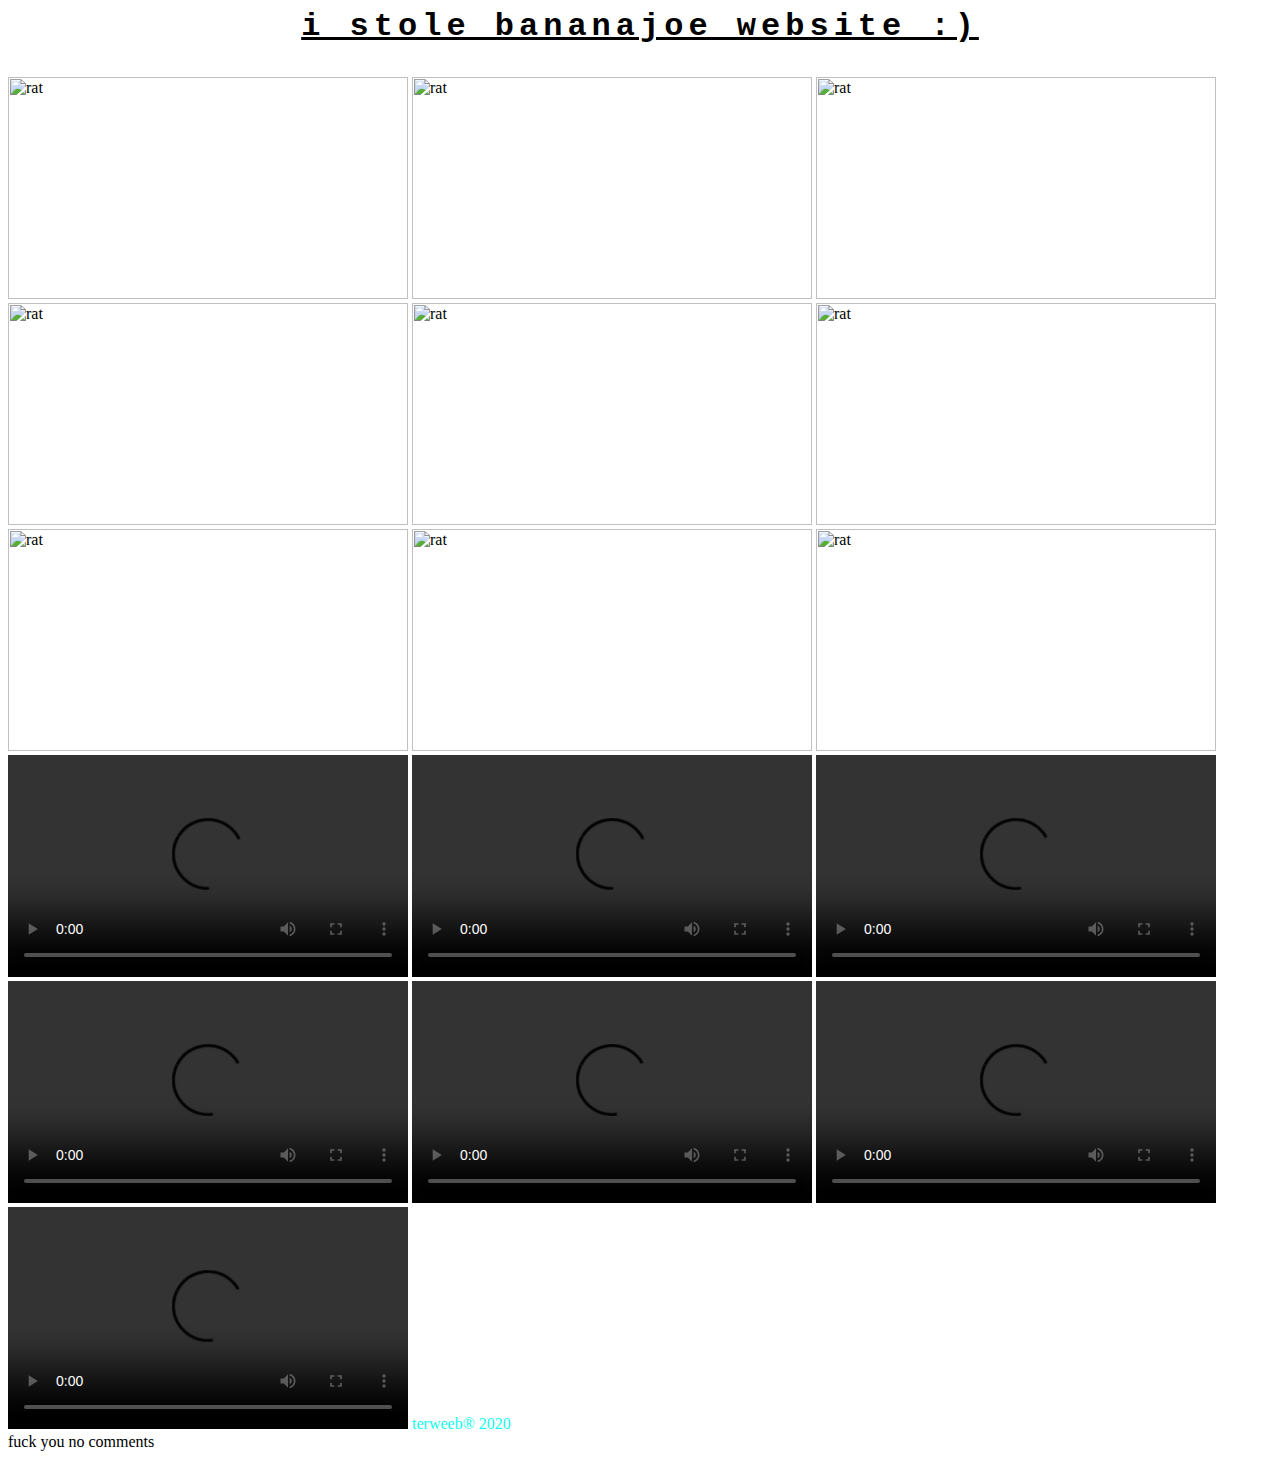
==== index.html @ 584b407f "Update index.html" ====
<html><head><link rel="shortcut icon" href="https://cdn.discordapp.com/attachments/326148489828368385/746323874496380968/vsauce_eating_fried_chicken.jpg">

 </head><body><h3 class="rainbow">i stole bananajoe website :)</h3>



<style>{
  background-color: rgb(0, 0, 0);
  /* Fallback color */
  background-color: rgba(0, 0, 0, 0.2);
  /* Black w/opacity/see-through */
  border: 3px solid;
}

.rainbow {
  text-align: center;
  text-decoration: underline;
  font-size: 32px;
  font-family: monospace;
  letter-spacing: 5px;
  animation: colorRotate 6s linear 0s infinite;
}

@keyframes colorRotate {
  from {
    color: #6666ff;
  }
  10% {
    color: #0099ff;
  }
  50% {
    color: #00ff00;
  }
  75% {
    color: #ff3399;
  }
  100% {
    color: #6666ff;
  }
}
</style>

<div>


<div style="background-image: url('https://cdn.discordapp.com/attachments/258999527783137280/746321967166128248/deepfry__jpeg.jpg');">


<img src="https://cdn.discordapp.com/attachments/731621024679985303/740229896835432519/all_cops_are_big_chungus.png" alt="rat" width="400" height="222">

<img src="https://cdn.discordapp.com/attachments/731621024679985303/740563375620227213/unknown.png" alt="rat" width="400" height="222">

<img src="https://cdn.discordapp.com/attachments/731621024679985303/740675968158662717/Eegd0FVXsAMClop.png" alt="rat" width="400" height="222">

<img src="https://media.tenor.com/images/f50a067326649f53398b7c9147850c8e/tenor.gif" alt="rat" width="400" height="222">

<img src="https://cdn.discordapp.com/attachments/326148489828368385/746323440574791730/LMG07_finds_you_cute.jpg" alt="rat" width="400" height="222">

<img src="https://cdn.discordapp.com/attachments/326148489828368385/746323550654169098/image0.jpg" alt="rat" width="400" height="222">

<img src="https://cdn.discordapp.com/attachments/326148489828368385/746323550125817876/Ebr3cVbVcAAvodd.jpg" alt="rat" width="400" height="222">

<img src="https://cdn.discordapp.com/attachments/326148489828368385/746323552365707385/stop_fucking_ants.jpg" alt="rat" width="400" height="222">

<img src="https://cdn.discordapp.com/attachments/326148489828368385/746323555201056788/suck_my_dick.jpg" alt="rat" width="400" height="222">


<video width="400" height="222" controls="">
  <source src="https://cdn.discordapp.com/attachments/326148489828368385/746322173735731290/joel_speech.mp4" type="video/mp4">
  if you see this text your browser does not support HTML5 video. Go get a new browser stupid!
</video>

<video width="400" height="222" controls="">
  <source src="https://cdn.discordapp.com/attachments/326148489828368385/746322174226464858/me_and_my_homie_on_their_way.mp4" type="video/mp4">
  if you see this text your browser does not support HTML5 video. Go get a new browser stupid!
</video>

<video width="400" height="222" controls="">
  <source src="https://cdn.discordapp.com/attachments/326148489828368385/746322179271950416/nutstothat.mp4" type="video/mp4">
  if you see this text your browser does not support HTML5 video. Go get a new browser stupid!
</video>

<video width="400" height="222" controls="">
  <source src="https://cdn.discordapp.com/attachments/731621024679985303/740673858499248190/mario_raper_shawty.mp4" type="video/mp4">
  if you see this text your browser does not support HTML5 video. Go get a new browser stupid!
</video>

<video width="400" height="222" controls="">
  <source src="https://cdn.discordapp.com/attachments/676919608233689098/695320076928286810/R_E_D_D_I_T.mp4" type="video/mp4">
  if you see this text your browser does not support HTML5 video. Go get a new browser stupid!
</video>

<video width="400" height="222" controls="">
  <source src="https://cdn.discordapp.com/attachments/326148489828368385/746324246938124358/warrensapp.mp4" type="video/mp4">
  if you see this text your browser does not support HTML5 video. Go get a new browser stupid!
</video>

<video width="400" height="222" controls="">
  <source src="https://cdn.discordapp.com/attachments/326148489828368385/746324251698659358/DFBMg32ZuwzPShF2.mp4" type="video/mp4">
  if you see this text your browser does not support HTML5 video. Go get a new browser stupid!
</video>

<font color="”ffffff”">terweeb® 2020</font>
</div>

fuck you no comments



</div></body></html>
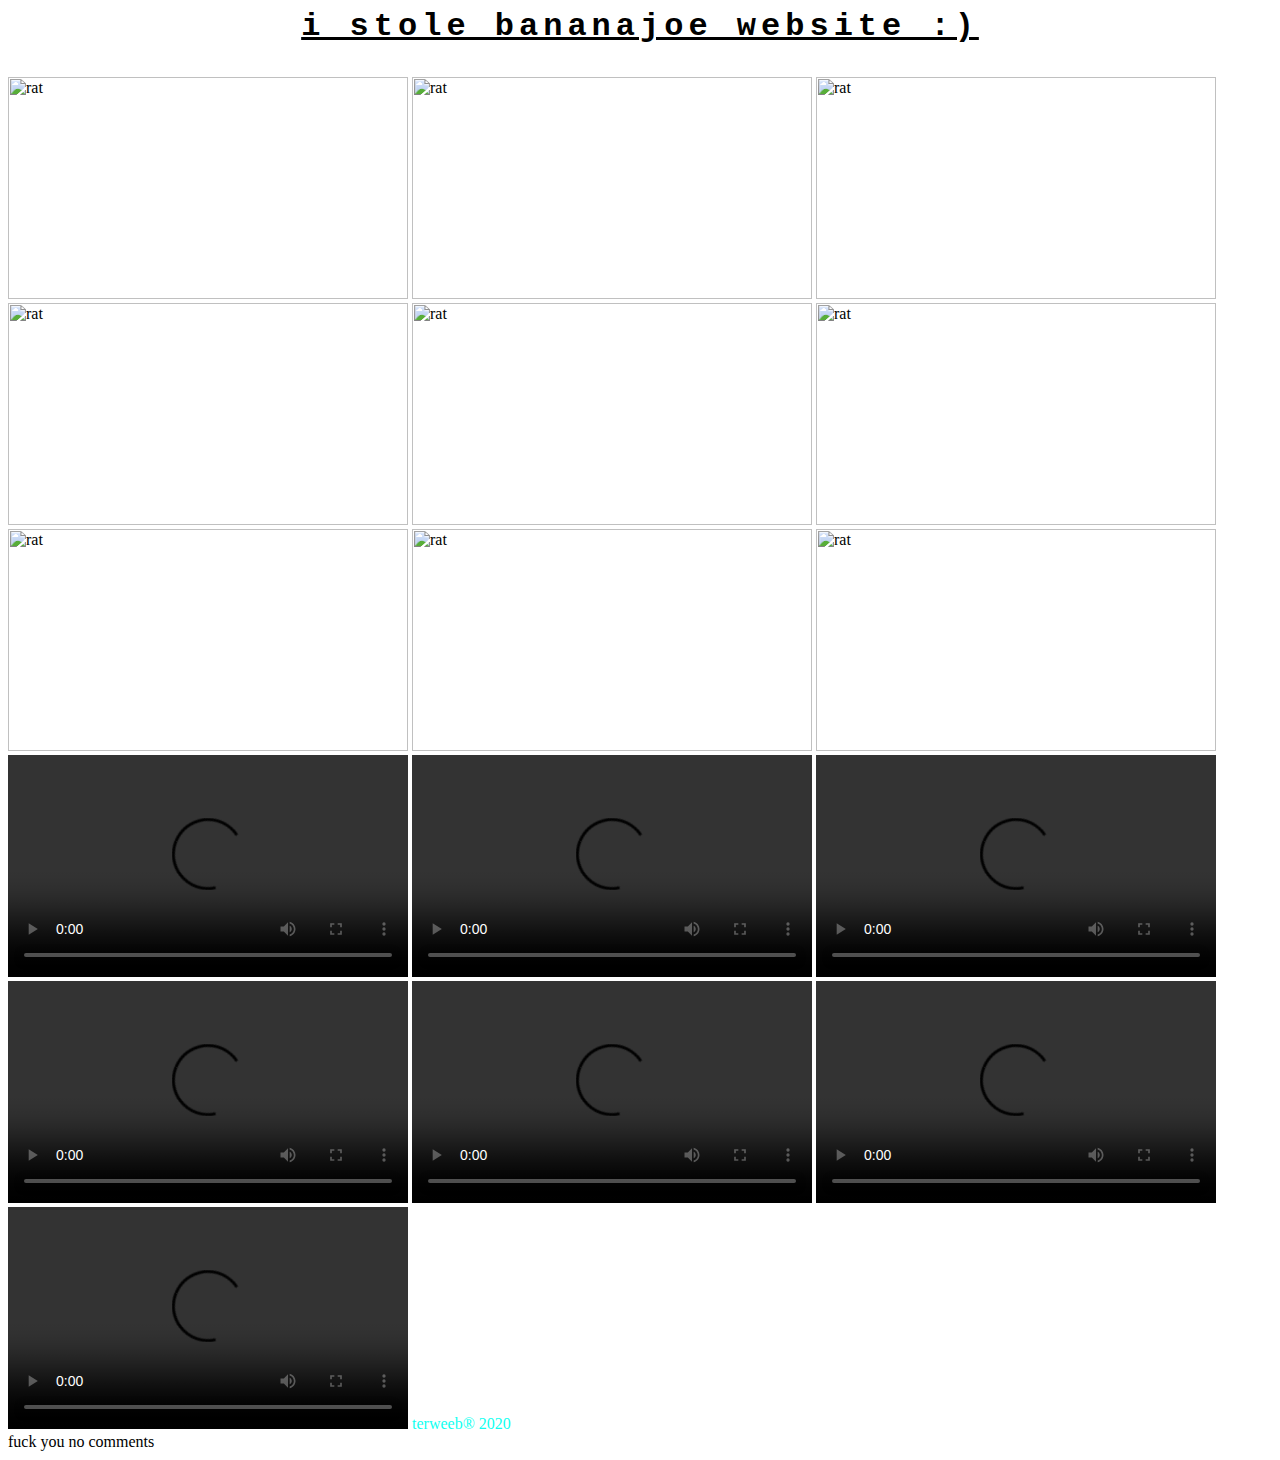
==== commit 440eb82b: "Update index.html" ====
--- a/index.html
+++ b/index.html
@@ -54,29 +54,29 @@
 
 <img src="https://media.tenor.com/images/f50a067326649f53398b7c9147850c8e/tenor.gif" alt="rat" width="400" height="222">
 
-<img src="https://cdn.discordapp.com/attachments/326148489828368385/746323440574791730/LMG07_finds_you_cute.jpg" alt="rat" width="400" height="222">
+<img src="https://cdn.discordapp.com/attachments/694229182841880656/748903534640234576/LMG07_finds_you_cute.jpg" alt="rat" width="400" height="222">
 
-<img src="https://cdn.discordapp.com/attachments/326148489828368385/746323550654169098/image0.jpg" alt="rat" width="400" height="222">
+<img src="https://cdn.discordapp.com/attachments/694229182841880656/748903532312264734/image0.jpg" alt="rat" width="400" height="222">
 
-<img src="https://cdn.discordapp.com/attachments/326148489828368385/746323550125817876/Ebr3cVbVcAAvodd.jpg" alt="rat" width="400" height="222">
+<img src="https://cdn.discordapp.com/attachments/694229182841880656/748903530466770984/Ebr3cVbVcAAvodd.jpg" alt="rat" width="400" height="222">
 
-<img src="https://cdn.discordapp.com/attachments/326148489828368385/746323552365707385/stop_fucking_ants.jpg" alt="rat" width="400" height="222">
+<img src="https://cdn.discordapp.com/attachments/694229182841880656/748903536682598471/stop_fucking_ants.jpg" alt="rat" width="400" height="222">
 
-<img src="https://cdn.discordapp.com/attachments/326148489828368385/746323555201056788/suck_my_dick.jpg" alt="rat" width="400" height="222">
+<img src="https://cdn.discordapp.com/attachments/694229182841880656/748903540520386601/suck_my_dick.jpg" alt="rat" width="400" height="222">
 
 
 <video width="400" height="222" controls="">
-  <source src="https://cdn.discordapp.com/attachments/326148489828368385/746322173735731290/joel_speech.mp4" type="video/mp4">
+  <source src="https://cdn.discordapp.com/attachments/743767220940832845/748904709372248184/joel_speech.mp4" type="video/mp4">
   if you see this text your browser does not support HTML5 video. Go get a new browser stupid!
 </video>
 
 <video width="400" height="222" controls="">
-  <source src="https://cdn.discordapp.com/attachments/326148489828368385/746322174226464858/me_and_my_homie_on_their_way.mp4" type="video/mp4">
+  <source src="https://cdn.discordapp.com/attachments/743767220940832845/748904824988237874/me_and_my_homie_on_their_way.mp44" type="video/mp4">
   if you see this text your browser does not support HTML5 video. Go get a new browser stupid!
 </video>
 
 <video width="400" height="222" controls="">
-  <source src="https://cdn.discordapp.com/attachments/326148489828368385/746322179271950416/nutstothat.mp4" type="video/mp4">
+  <source src="https://cdn.discordapp.com/attachments/743767220940832845/748904889694027776/nutstothat.mp4" type="video/mp4">
   if you see this text your browser does not support HTML5 video. Go get a new browser stupid!
 </video>
 
@@ -91,12 +91,12 @@
 </video>
 
 <video width="400" height="222" controls="">
-  <source src="https://cdn.discordapp.com/attachments/326148489828368385/746324246938124358/warrensapp.mp4" type="video/mp4">
+  <source src="https://cdn.discordapp.com/attachments/743767220940832845/748905004714426388/warrensapp.mp4" type="video/mp4">
   if you see this text your browser does not support HTML5 video. Go get a new browser stupid!
 </video>
 
 <video width="400" height="222" controls="">
-  <source src="https://cdn.discordapp.com/attachments/326148489828368385/746324251698659358/DFBMg32ZuwzPShF2.mp4" type="video/mp4">
+  <source src="https://cdn.discordapp.com/attachments/743767220940832845/748904999957954660/DFBMg32ZuwzPShF2.mp4" type="video/mp4">
   if you see this text your browser does not support HTML5 video. Go get a new browser stupid!
 </video>
 
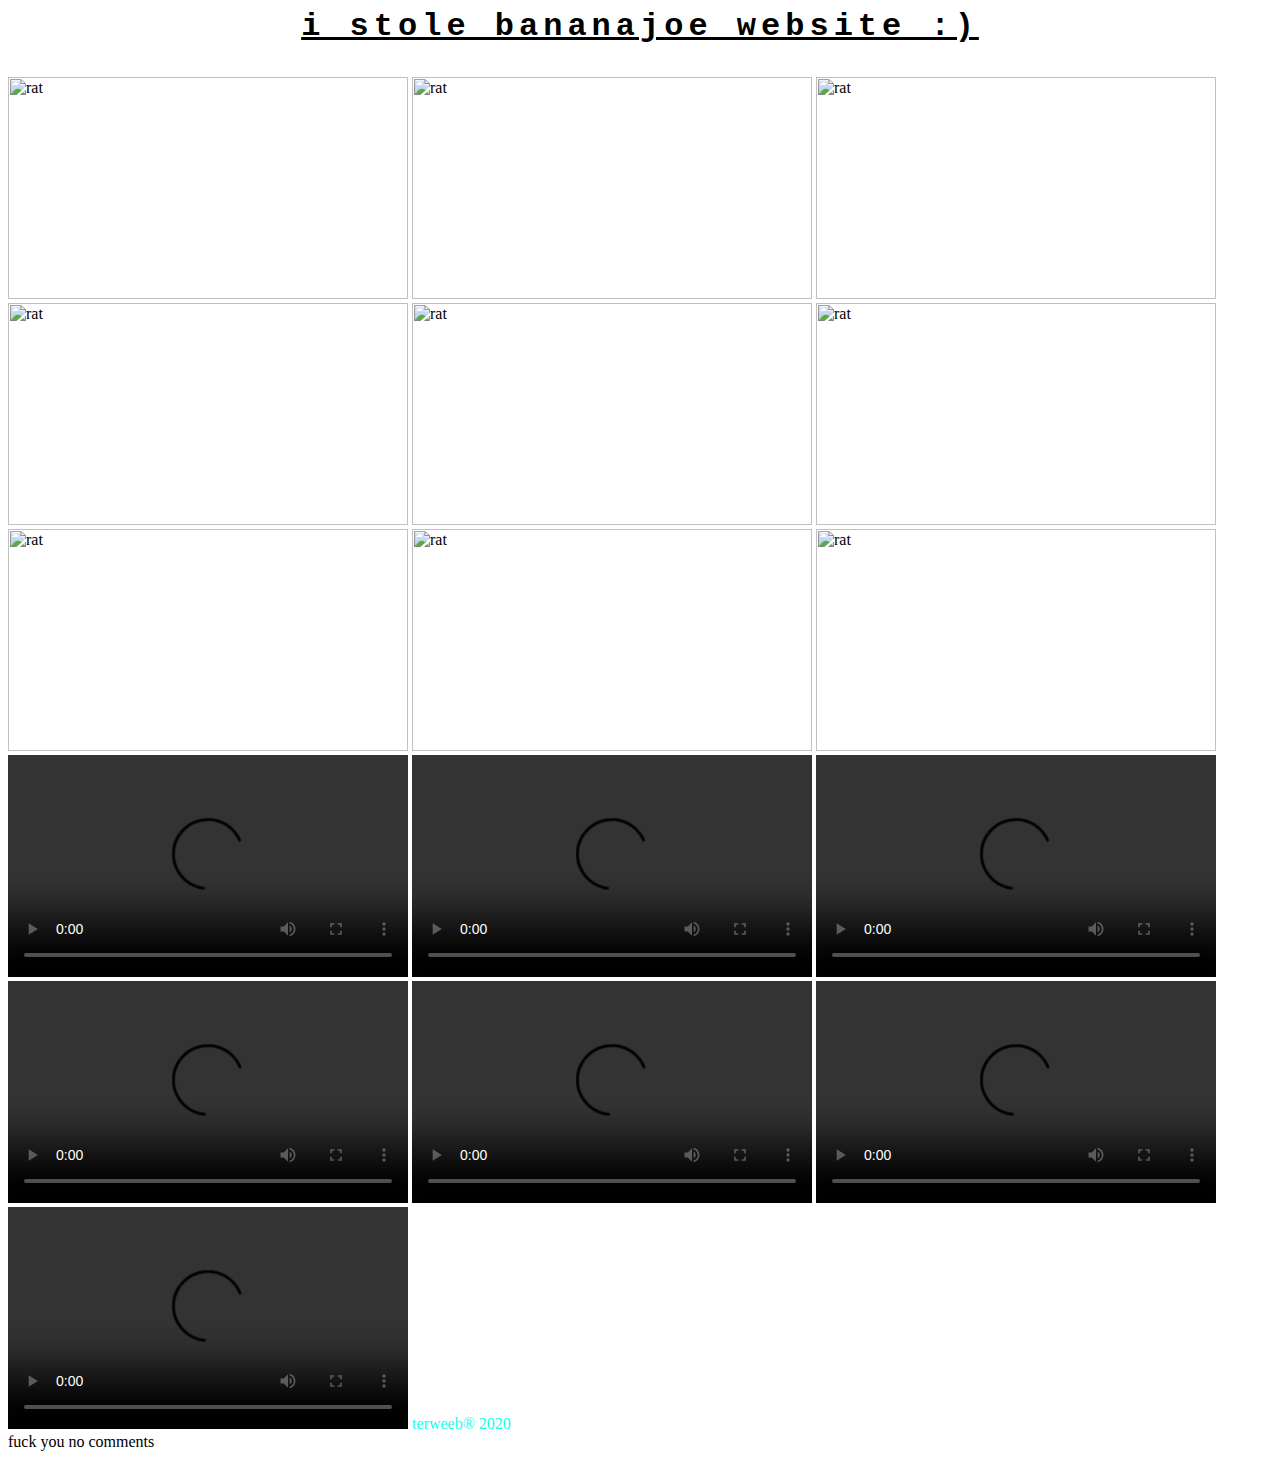
==== commit df2193a3: "Update index.html" ====
--- a/index.html
+++ b/index.html
@@ -43,7 +43,7 @@
 <div>
 
 
-<div style="background-image: url('https://cdn.discordapp.com/attachments/258999527783137280/746321967166128248/deepfry__jpeg.jpg');">
+<div style="background-image: url('https://cdn.discordapp.com/attachments/743767220940832845/748905122012332122/ye_tac.png');">
 
 
 <img src="https://cdn.discordapp.com/attachments/731621024679985303/740229896835432519/all_cops_are_big_chungus.png" alt="rat" width="400" height="222">
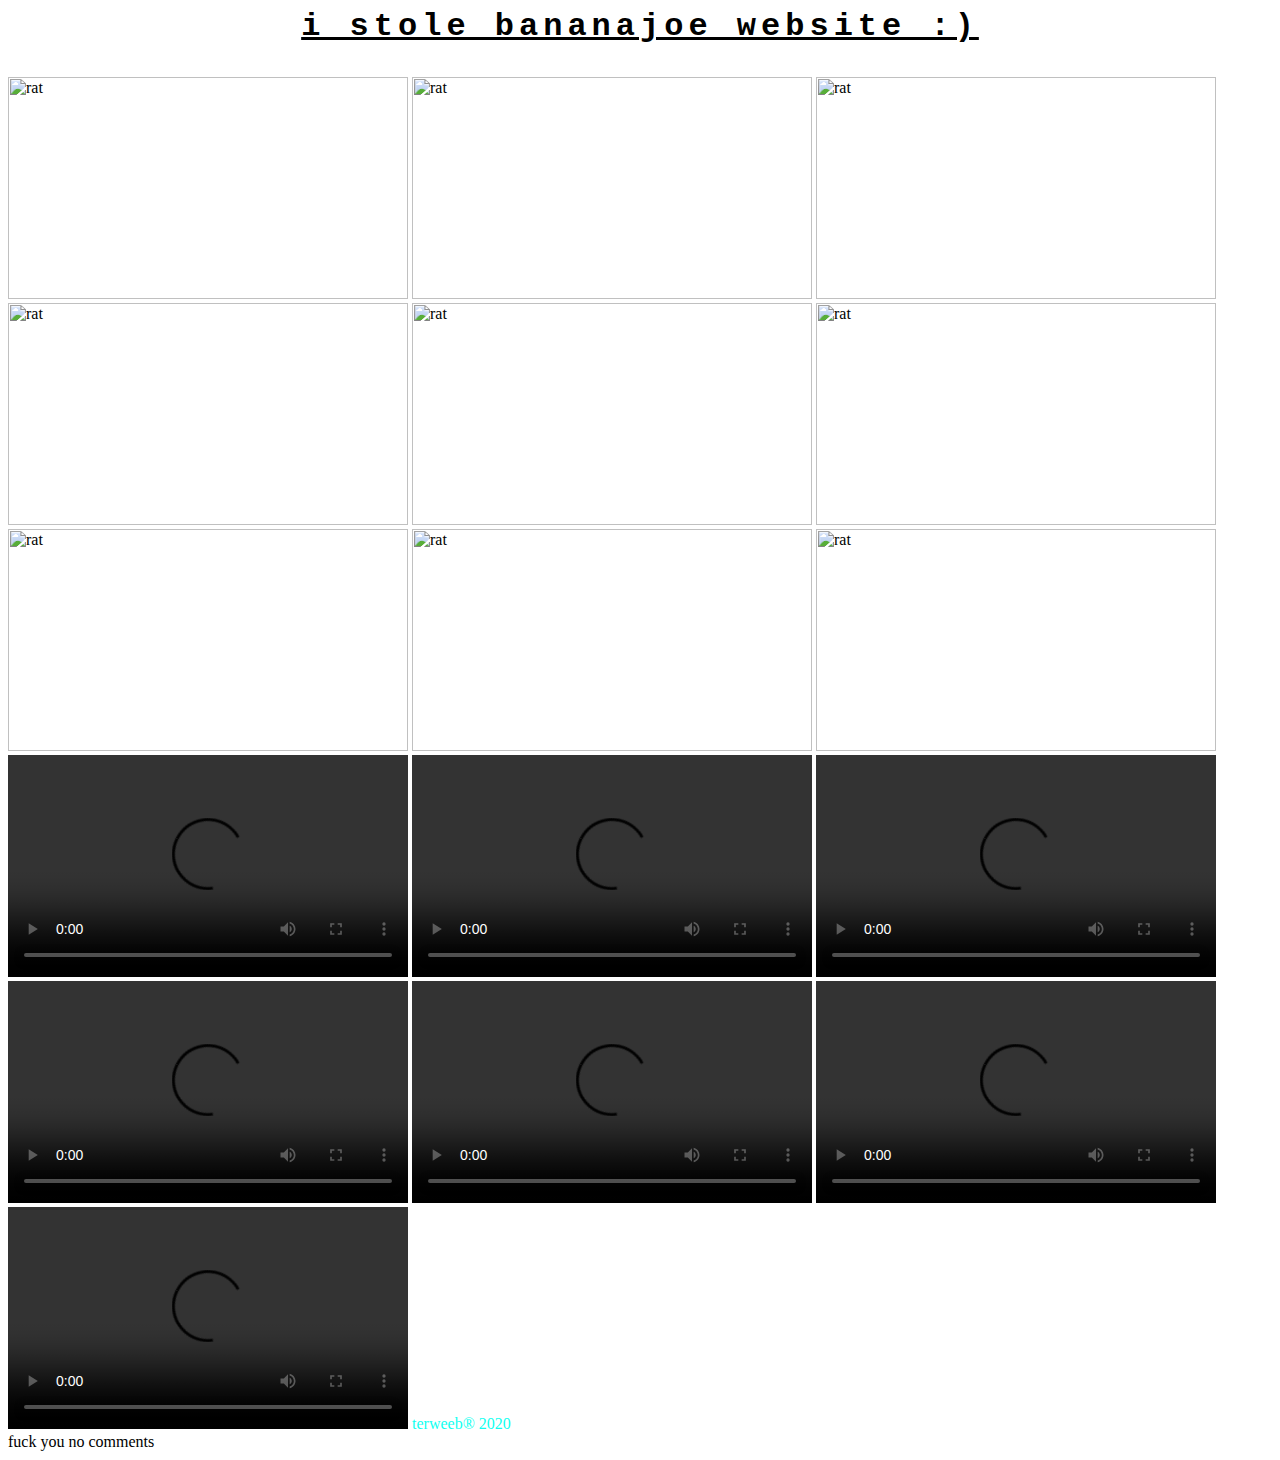
==== commit ecd9ec6f: "Update index.html" ====
--- a/index.html
+++ b/index.html
@@ -43,7 +43,7 @@
 <div>
 
 
-<div style="background-image: url('https://cdn.discordapp.com/attachments/743767220940832845/748905122012332122/ye_tac.png');">
+<div style="background-image: url('https://cdn.discordapp.com/attachments/743767220940832845/748905264169746603/deepfry__jpeg.jpg');">
 
 
 <img src="https://cdn.discordapp.com/attachments/731621024679985303/740229896835432519/all_cops_are_big_chungus.png" alt="rat" width="400" height="222">
@@ -71,7 +71,7 @@
 </video>
 
 <video width="400" height="222" controls="">
-  <source src="https://cdn.discordapp.com/attachments/743767220940832845/748904824988237874/me_and_my_homie_on_their_way.mp44" type="video/mp4">
+  <source src="https://cdn.discordapp.com/attachments/743767220940832845/748904824988237874/me_and_my_homie_on_their_way.mp4" type="video/mp4">
   if you see this text your browser does not support HTML5 video. Go get a new browser stupid!
 </video>
 
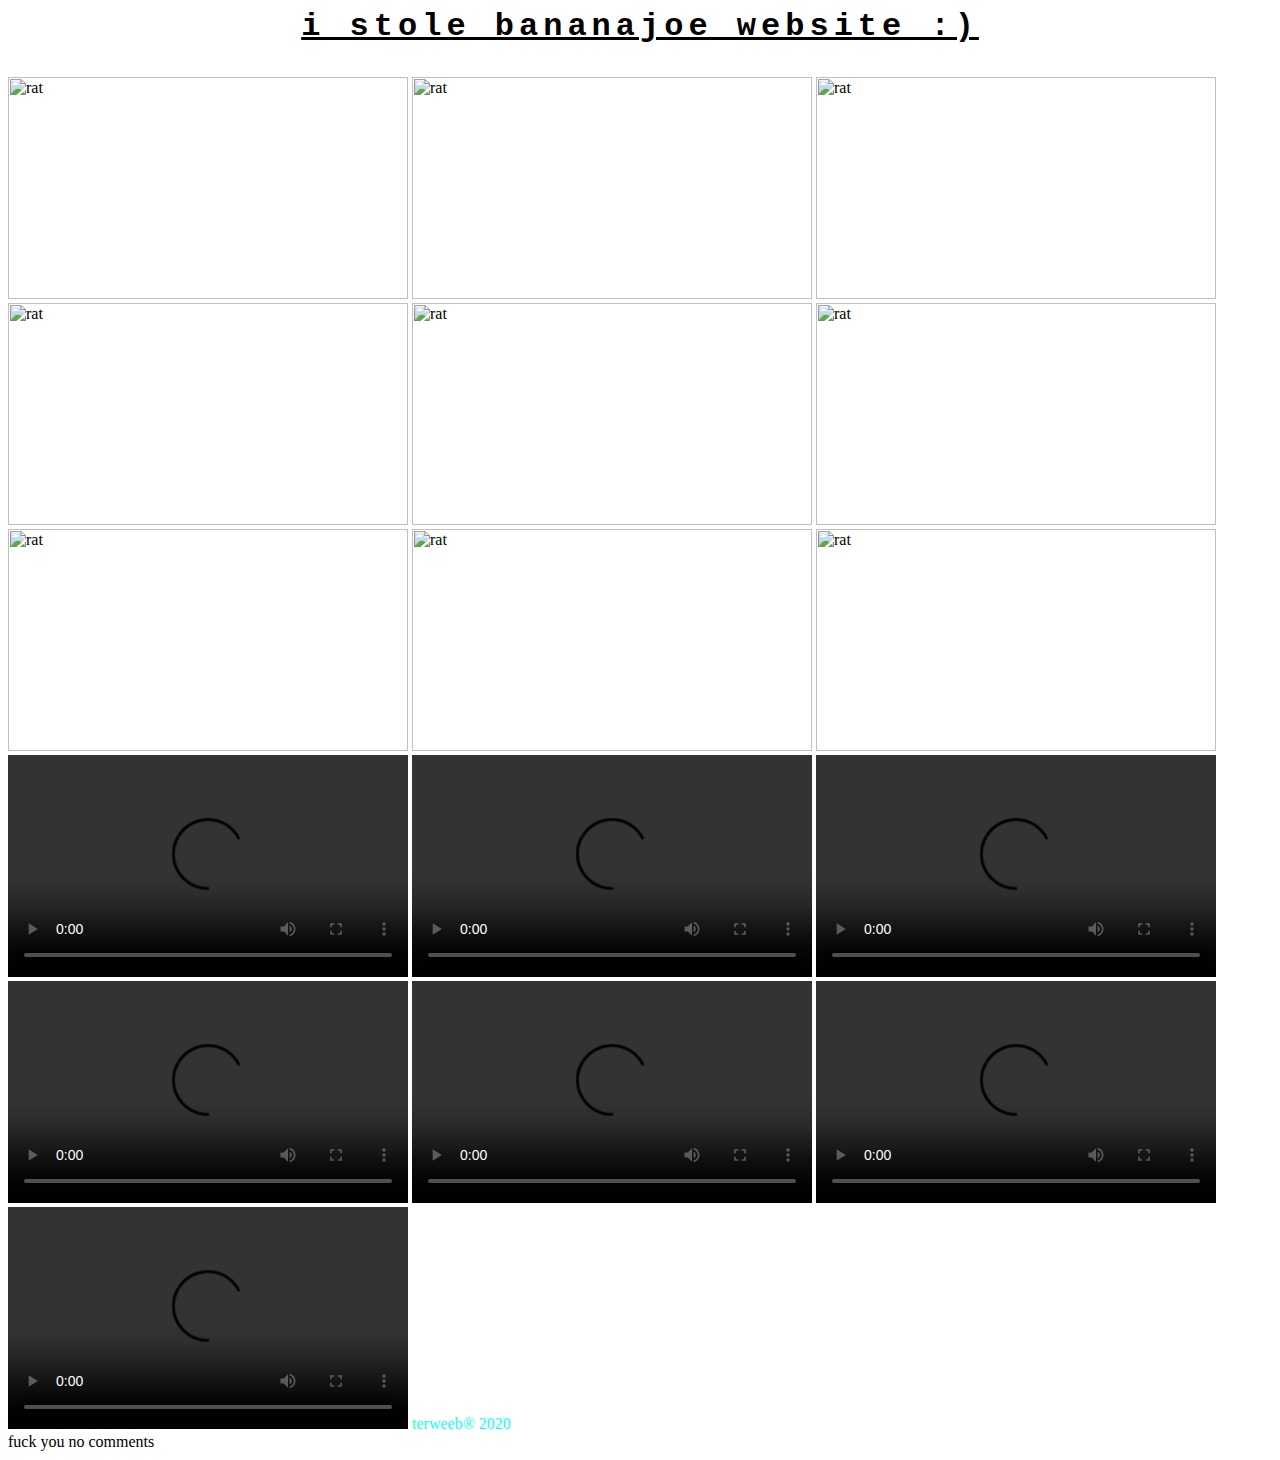
==== commit 9607f8fc: "Update index.html" ====
--- a/index.html
+++ b/index.html
@@ -86,7 +86,7 @@
 </video>
 
 <video width="400" height="222" controls="">
-  <source src="https://cdn.discordapp.com/attachments/676919608233689098/695320076928286810/R_E_D_D_I_T.mp4" type="video/mp4">
+  <source src="https://cdn.discordapp.com/attachments/694229182841880656/786558464587071488/CtzMrCelLoZvWBZ8.mp4" type="video/mp4">
   if you see this text your browser does not support HTML5 video. Go get a new browser stupid!
 </video>
 
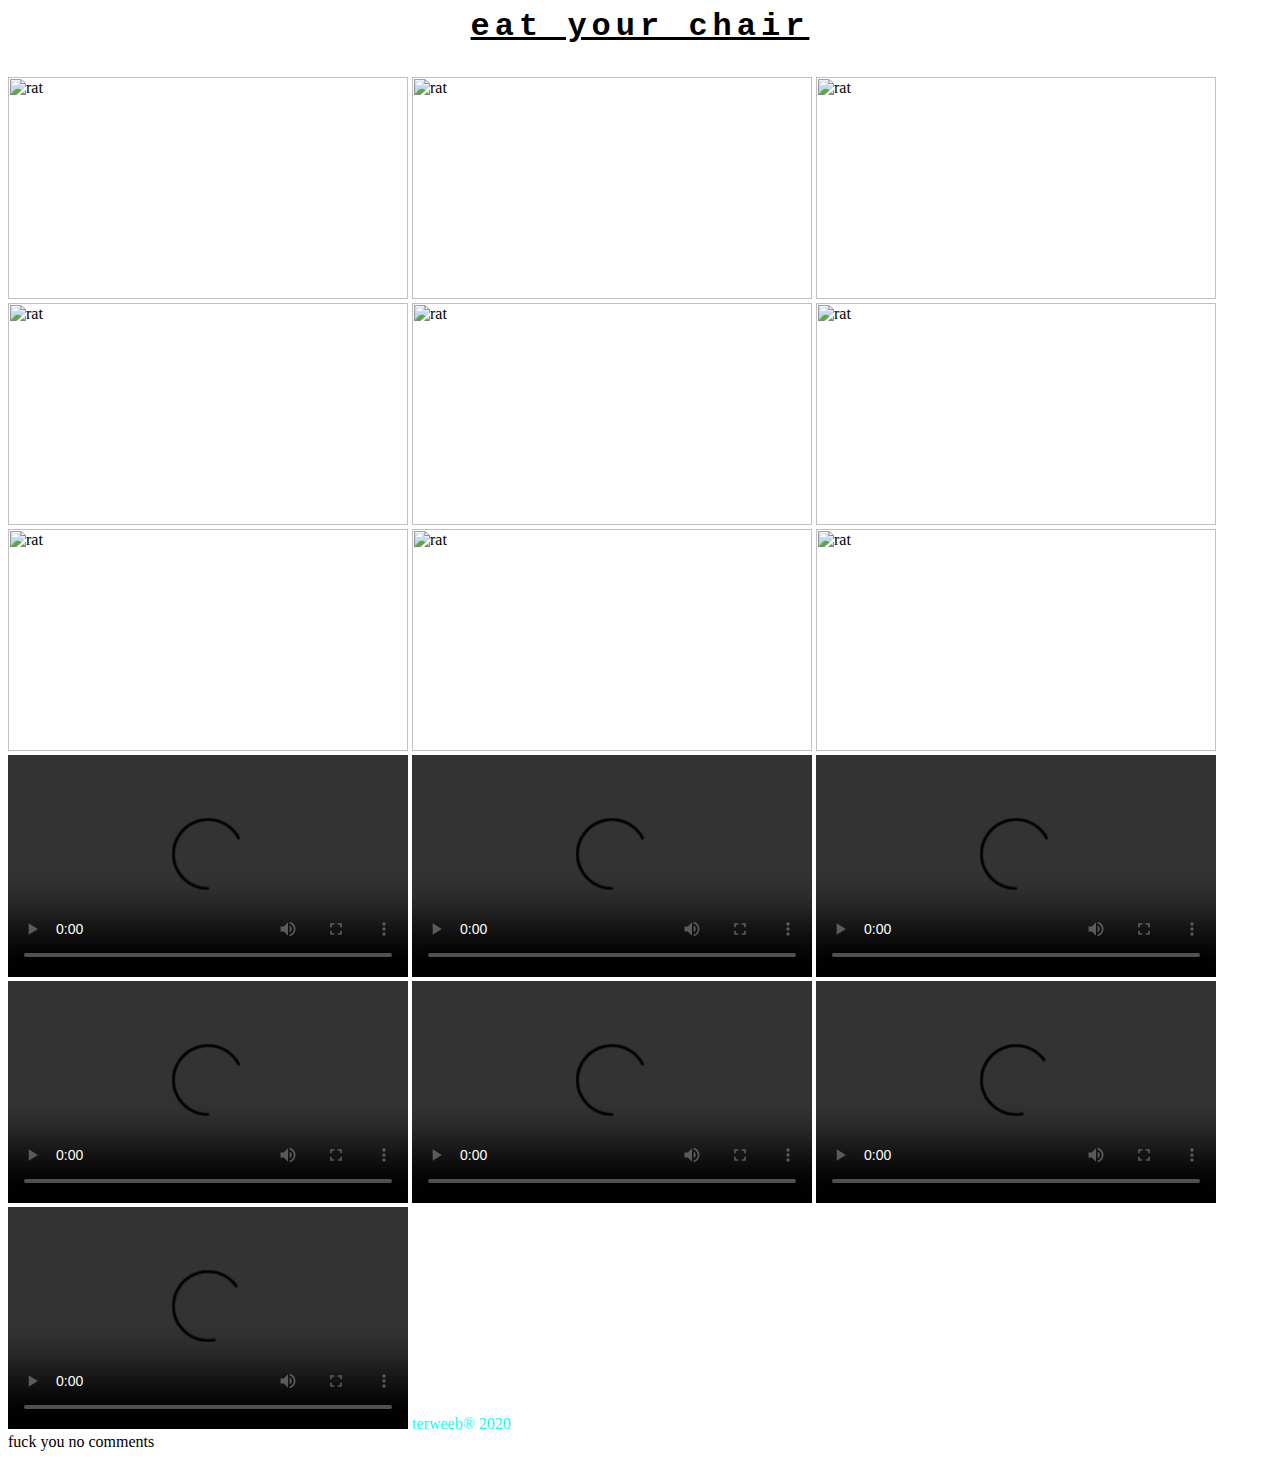
==== commit 0f3aea93: "Update index.html" ====
--- a/index.html
+++ b/index.html
@@ -1,6 +1,6 @@
 <html><head><link rel="shortcut icon" href="https://cdn.discordapp.com/attachments/326148489828368385/746323874496380968/vsauce_eating_fried_chicken.jpg">
 
- </head><body><h3 class="rainbow">i stole bananajoe website :)</h3>
+ </head><body><h3 class="rainbow">eat your chair</h3>
 
 
 
@@ -60,13 +60,13 @@
 
 <img src="https://cdn.discordapp.com/attachments/694229182841880656/748903530466770984/Ebr3cVbVcAAvodd.jpg" alt="rat" width="400" height="222">
 
-<img src="https://cdn.discordapp.com/attachments/694229182841880656/748903536682598471/stop_fucking_ants.jpg" alt="rat" width="400" height="222">
+<img src="https://cdn.discordapp.com/attachments/694229182841880656/786586164353957958/unknown.png" alt="rat" width="400" height="222">
 
-<img src="https://cdn.discordapp.com/attachments/694229182841880656/748903540520386601/suck_my_dick.jpg" alt="rat" width="400" height="222">
+<img src="https://cdn.discordapp.com/attachments/694229182841880656/786585478274351104/2fc.png" alt="rat" width="400" height="222">
 
 
 <video width="400" height="222" controls="">
-  <source src="https://cdn.discordapp.com/attachments/743767220940832845/748904709372248184/joel_speech.mp4" type="video/mp4">
+  <source src="https://cdn.discordapp.com/attachments/733794807163650078/786585823830736896/dNKnzbn3ROAuNuVm.mp4" type="video/mp4">
   if you see this text your browser does not support HTML5 video. Go get a new browser stupid!
 </video>
 
@@ -76,7 +76,7 @@
 </video>
 
 <video width="400" height="222" controls="">
-  <source src="https://cdn.discordapp.com/attachments/743767220940832845/748904889694027776/nutstothat.mp4" type="video/mp4">
+  <source src="https://cdn.discordapp.com/attachments/694229182841880656/786245087184945212/video0.mp4" type="video/mp4">
   if you see this text your browser does not support HTML5 video. Go get a new browser stupid!
 </video>
 
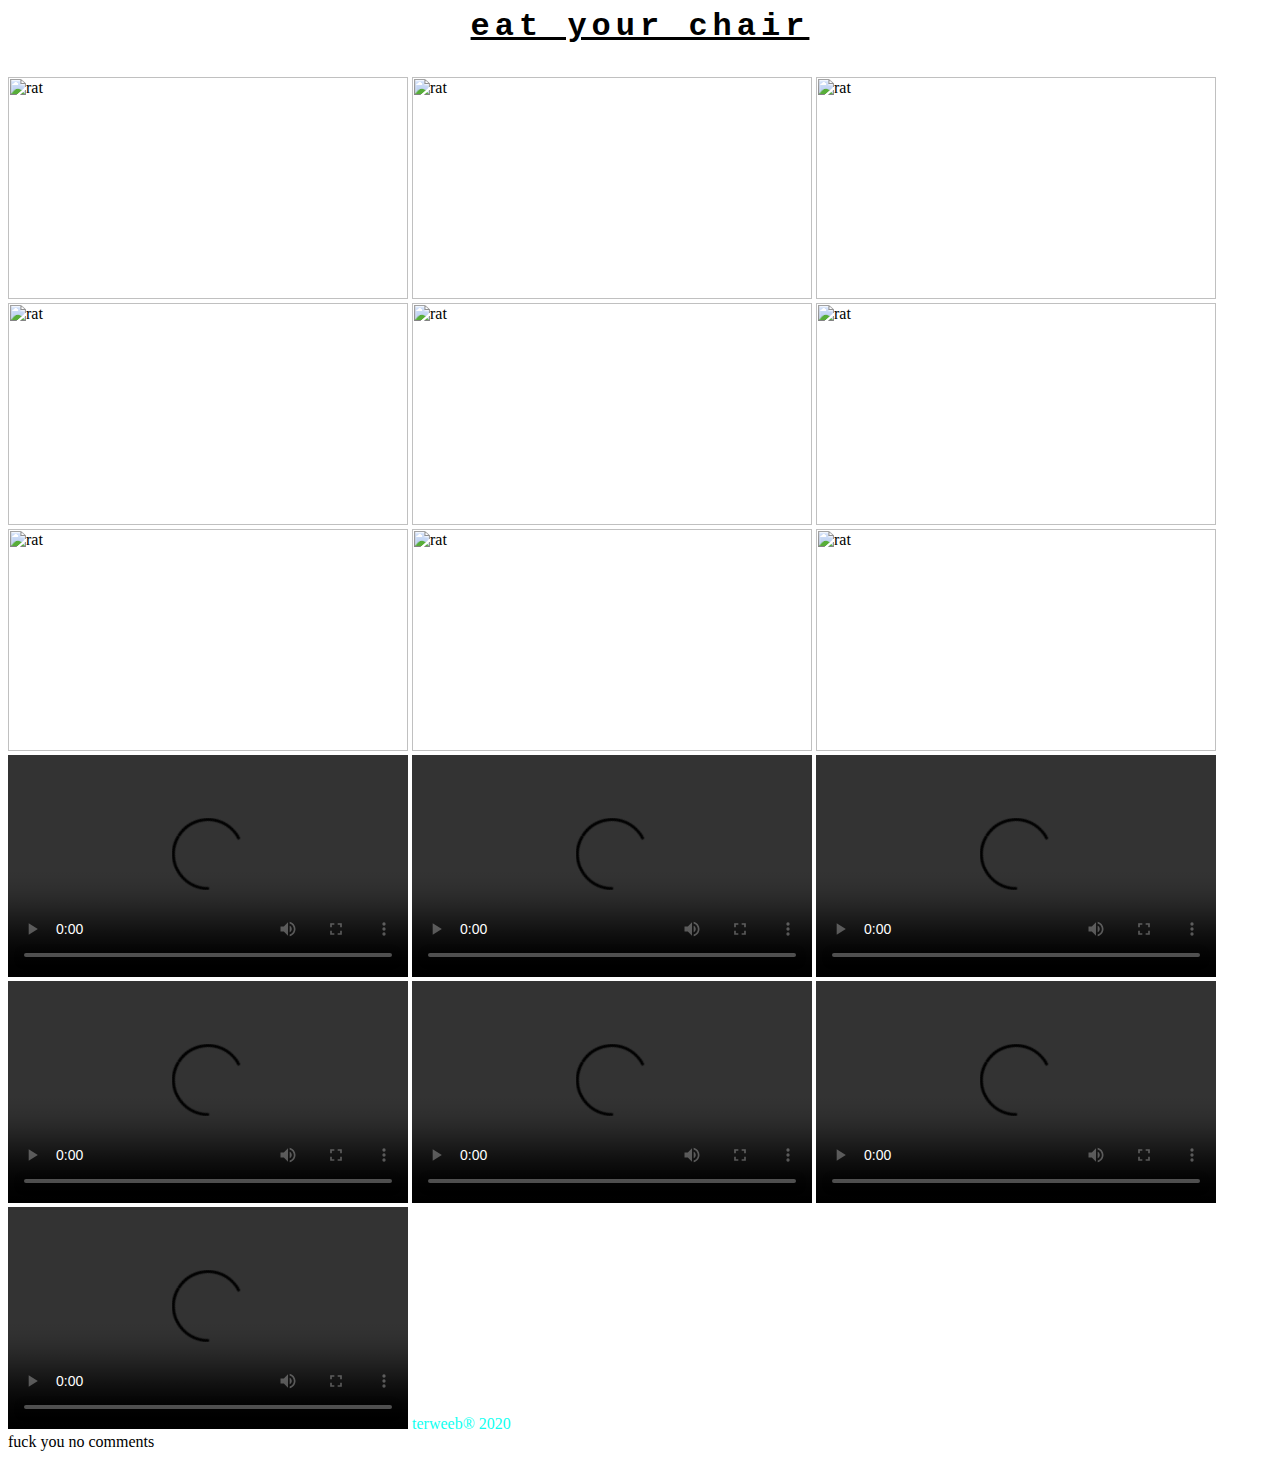
==== commit 74c79dc3: "Update index.html" ====
--- a/index.html
+++ b/index.html
@@ -46,9 +46,9 @@
 <div style="background-image: url('https://cdn.discordapp.com/attachments/743767220940832845/748905264169746603/deepfry__jpeg.jpg');">
 
 
-<img src="https://cdn.discordapp.com/attachments/731621024679985303/740229896835432519/all_cops_are_big_chungus.png" alt="rat" width="400" height="222">
+<img src="https://cdn.discordapp.com/attachments/694229182841880656/786586509586726943/60_dollars.png" alt="rat" width="400" height="222">
 
-<img src="https://cdn.discordapp.com/attachments/731621024679985303/740563375620227213/unknown.png" alt="rat" width="400" height="222">
+<img src="https://cdn.discordapp.com/attachments/694229182841880656/786586810439696394/1606737854699.png" alt="rat" width="400" height="222">
 
 <img src="https://cdn.discordapp.com/attachments/731621024679985303/740675968158662717/Eegd0FVXsAMClop.png" alt="rat" width="400" height="222">
 
@@ -58,7 +58,7 @@
 
 <img src="https://cdn.discordapp.com/attachments/694229182841880656/748903532312264734/image0.jpg" alt="rat" width="400" height="222">
 
-<img src="https://cdn.discordapp.com/attachments/694229182841880656/748903530466770984/Ebr3cVbVcAAvodd.jpg" alt="rat" width="400" height="222">
+<img src="https://cdn.discordapp.com/attachments/694229182841880656/786587130993836032/EgJpflZXsAE7ihj.jpg" alt="rat" width="400" height="222">
 
 <img src="https://cdn.discordapp.com/attachments/694229182841880656/786586164353957958/unknown.png" alt="rat" width="400" height="222">
 
